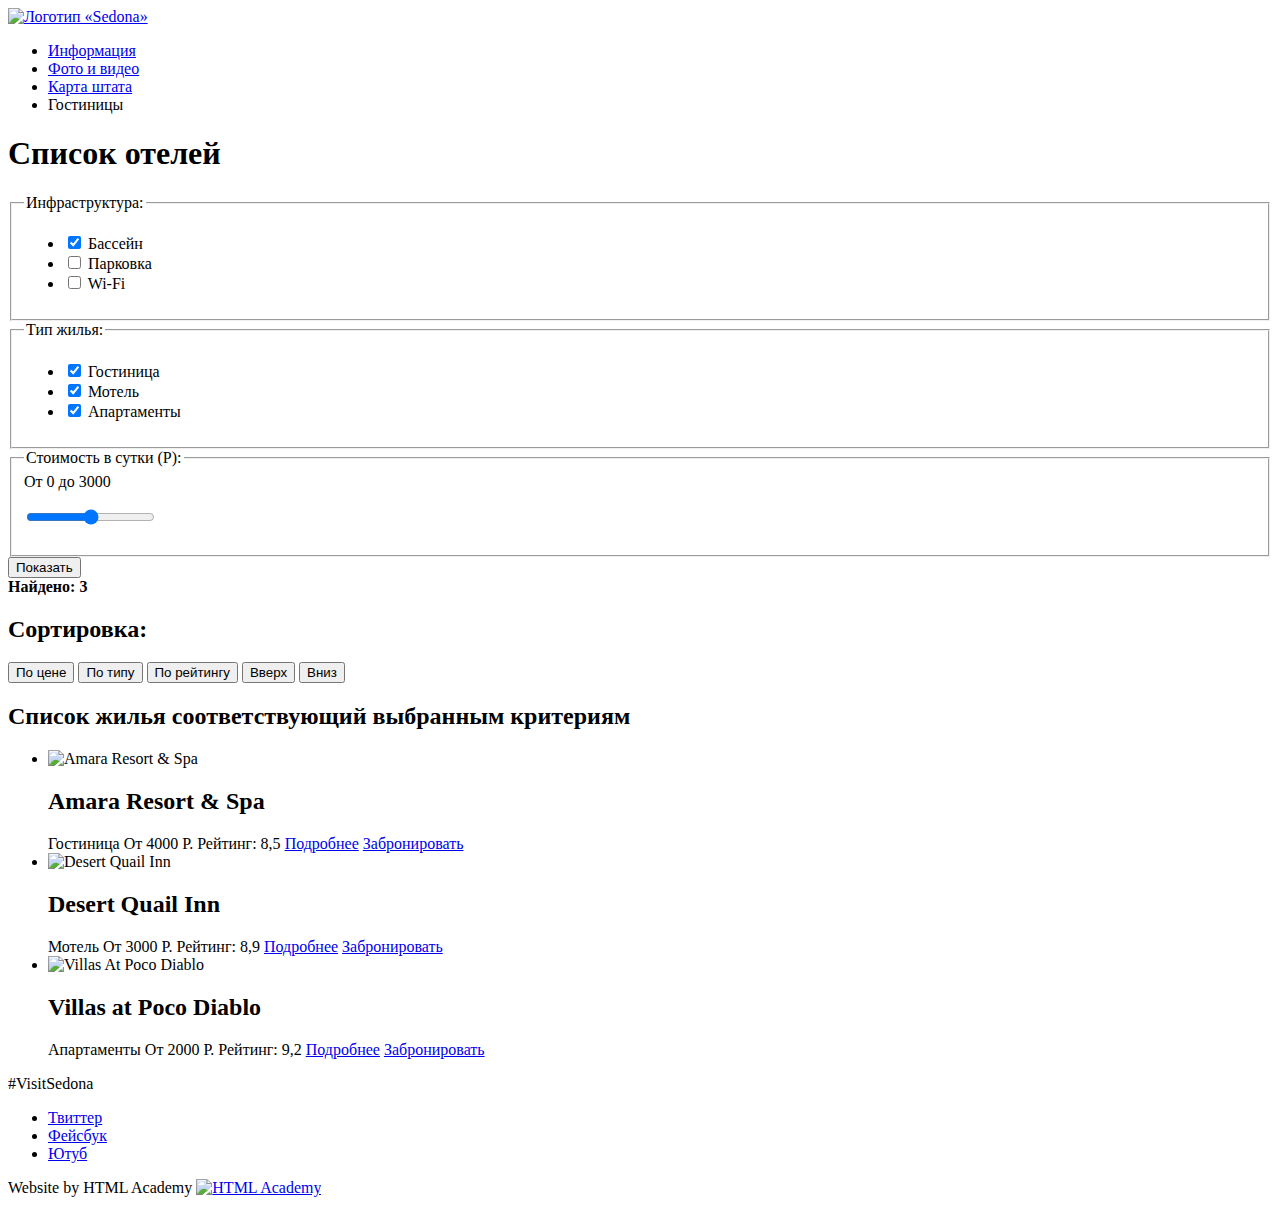
==== sedona-hotels.html @ f97dfbe9 "Доступность" ====
<!DOCTYPE html>
<html lang="ru">
	<head>
		<meta charset="utf-8">
		<title>Отели «Sedona»</title>
	</head>
	<body>
		<header class="main-header">
			<nav class="main-navigation">
				<a class="main-header-logo" href="index.html"><img src="img/main-logo-min.jpg" width="138" height="70" alt="Логотип «Sedona»"></a>
				<ul class="site-navigation">
					<li><a href="#">Информация</a></li>
					<li><a href="#">Фото и видео</a></li>
					<li><a href="#">Карта штата</a></li>
					<li><a class="site-navigation-current">Гостиницы</a></li>
				</ul>
			</nav>
		</header>

		<main class="container">
			<h1 class="visually-hidden">Список отелей</h1>
			<section class="filters">
				<form action="http://echo.htmlacademy.ru" method="get">
					<fieldset>
						<legend>Инфраструктура:</legend>
						<ul>
							<li>
								<label>
									<input type="checkbox" name="pool" checked> Бассейн
								</label>
							</li>
							<li>
								<label>
									<input type="checkbox" name="parking"> Парковка
								</label>
							</li>
							<li>
								<label>
									<input type="checkbox" name="wifi"> Wi-Fi
								</label>
							</li>
						</ul>
					</fieldset>
					<fieldset>
						<legend>Тип жилья:</legend>
						<ul>
							<li>
								<label>
									<input type="checkbox" name="hotel" checked> Гостиница
								</label>
							</li>
							<li>
								<label>
									<input type="checkbox" name="motel" checked> Мотель
								</label>
							</li>
							<li>
								<label>
									<input type="checkbox" name="apartament" checked> Апартаменты
								</label>
							</li>
						</ul>
					</fieldset>
					<fieldset>
						<legend>Стоимость в сутки (Р):</legend>
						<output>От 0 до 3000</output>
						<p>
							<input type="range" name="price-range">
						</p>
					</fieldset>
					<button class="btn" type="button">Показать</button>
				</form>
			</section>

			<section class="sort">
				<b>Найдено: 3</b>
				<h2>Сортировка:</h2>
				<button type="button">По цене</button>
				<button type="button">По типу</button>
				<button type="button">По рейтингу</button>
				<button type="button">Вверх</button>
				<button type="button">Вниз</button>
			</section>

			<section class="hotels-catalog">
				<h2 class="visually-hidden">Список жилья соответствующий выбранным критериям</h2>
				<ul class="hotels-list">
					<li>
						<img src="img/hotel-1-min.jpg" width="135" height="90" alt="Amara Resort & Spa">
						<h2>Amara Resort &amp; Spa</h2>
						<span>Гостиница</span>
						<span>От 4000 Р.</span>
						<span>Рейтинг: 8,5</span>
						<a class="btn" href="#">Подробнее</a>
						<a class="btn" href="#">Забронировать</a>
					</li>
					<li>
						<img src="img/hotel-2-min.jpg" width="135" height="90" alt="Desert Quail Inn">
						<h2>Desert Quail Inn</h2>
						<span>Мотель</span>
						<span>От 3000 Р.</span>
						<span>Рейтинг: 8,9</span>
						<a class="btn" href="#">Подробнее</a>
						<a class="btn" href="#">Забронировать</a>
					</li>
					<li>
						<img src="img/hotel-3-min.jpg" width="135" height="90" alt="Villas At Poco Diablo">
						<h2>Villas at Poco Diablo</h2>
						<span>Апартаменты</span>
						<span>От 2000 Р.</span>
						<span>Рейтинг: 9,2</span>
						<a class="btn" href="#">Подробнее</a>
						<a class="btn" href="#">Забронировать</a>
					</li>
				</ul>
			</section>
		</main>

		<footer class="main-footer">
			<span class="hash-teg">#VisitSedona</span>
			<ul class="social-list">
				<li><a class="social-btn" href="#">Твиттер</a></li>
				<li><a class="social-btn" href="#">Фейсбук</a></li>
				<li><a class="social-btn" href="#">Ютуб</a></li>
			</ul>
			<p class="footer-copyright">
				Website by HTML Academy
				<a href="http://htmlacademy.ru">
					<img src="img/htmlacademy.png" width="100" height="100" alt="HTML Academy">
				</a>
			</p>
		</footer>
	</body>
</html>
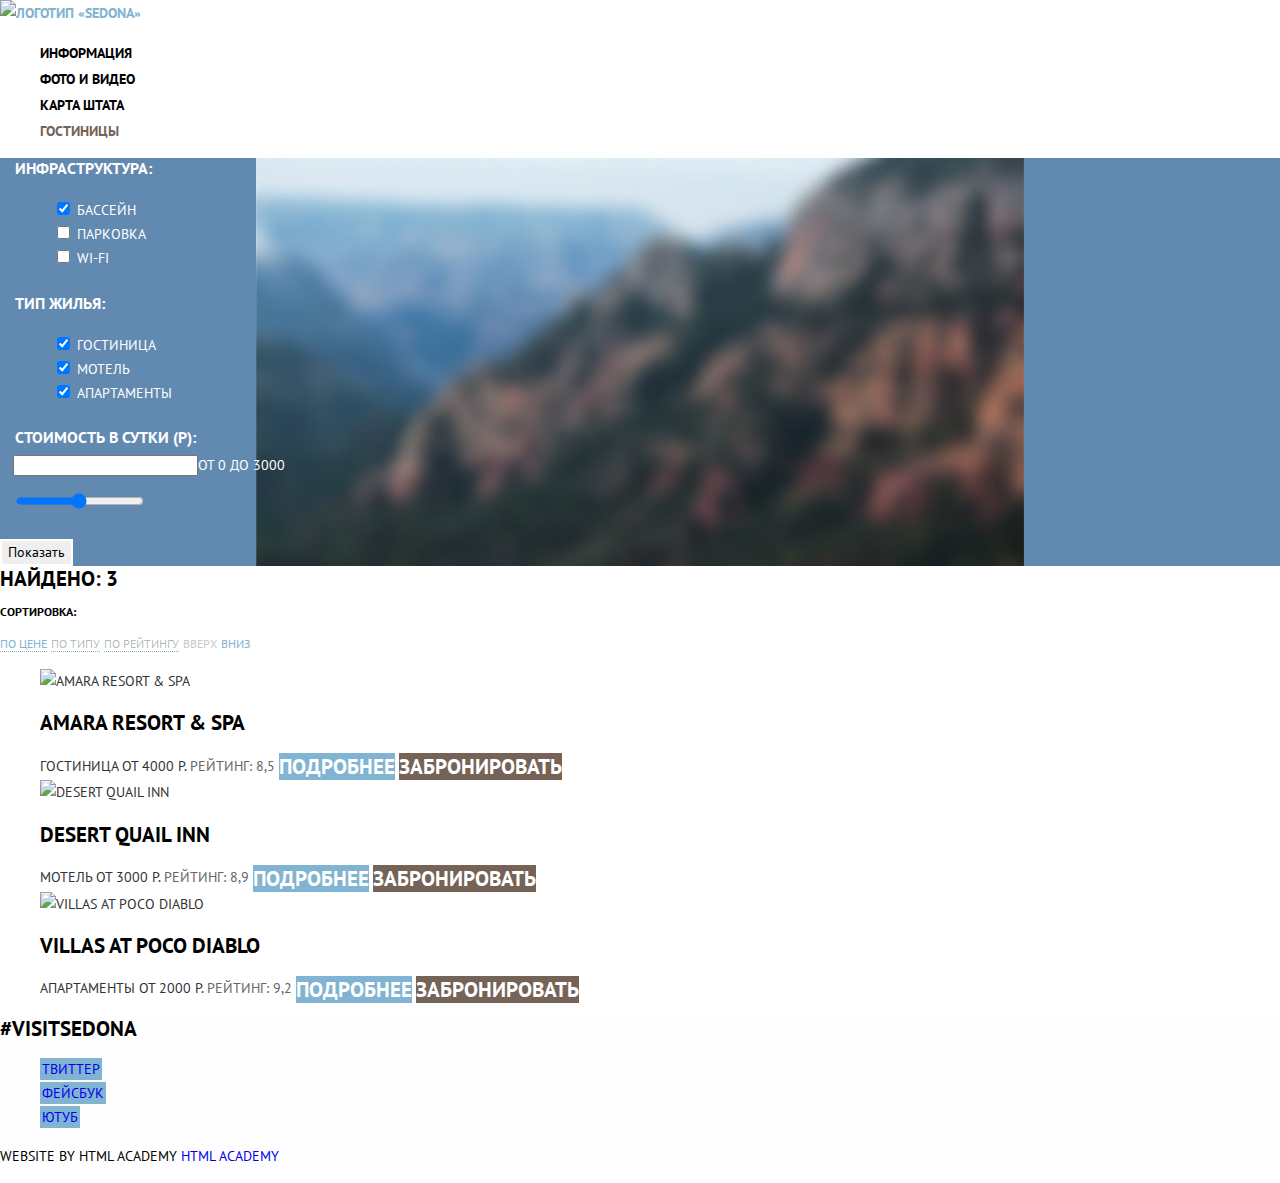
==== commit 396fe8ed: "Базовая стилизация" ====
--- a/sedona-hotels.html
+++ b/sedona-hotels.html
@@ -3,8 +3,11 @@
 	<head>
 		<meta charset="utf-8">
 		<title>Отели «Sedona»</title>
+		<link href="https://fonts.googleapis.com/css?family=PT+Sans:400,700&amp;subset=cyrillic" rel="stylesheet">
+		<link rel="stylesheet" href="css/normalize.css">
+		<link rel="stylesheet" href="css/style.css">
 	</head>
-	<body>
+	<body class="inner-page">
 		<header class="main-header">
 			<nav class="main-navigation">
 				<a class="main-header-logo" href="index.html"><img src="img/main-logo-min.jpg" width="138" height="70" alt="Логотип «Sedona»"></a>
@@ -20,6 +23,7 @@
 		<main class="container">
 			<h1 class="visually-hidden">Список отелей</h1>
 			<section class="filters">
+				<h2 class="visually-hidden">Фильтрация каталога</h2>
 				<form action="http://echo.htmlacademy.ru" method="get">
 					<fieldset>
 						<legend>Инфраструктура:</legend>
@@ -63,23 +67,23 @@
 					</fieldset>
 					<fieldset>
 						<legend>Стоимость в сутки (Р):</legend>
-						<output>От 0 до 3000</output>
+						<label><input type="text" name="price">От 0 до 3000</label>
 						<p>
 							<input type="range" name="price-range">
 						</p>
 					</fieldset>
-					<button class="btn" type="button">Показать</button>
+					<button class="filter-btn" type="button">Показать</button>
 				</form>
 			</section>
 
 			<section class="sort">
 				<b>Найдено: 3</b>
 				<h2>Сортировка:</h2>
-				<button type="button">По цене</button>
-				<button type="button">По типу</button>
-				<button type="button">По рейтингу</button>
-				<button type="button">Вверх</button>
-				<button type="button">Вниз</button>
+				<a class="sort-button sort-button-current" href="#">По цене</a>
+				<a class="sort-button" href="#">По типу</a>
+				<a class="sort-button" href="#">По рейтингу</a>
+				<a class="sort-button up-button" href="#">Вверх</a>
+				<a class="sort-button sort-button-current down-button" href="#">Вниз</a>
 			</section>
 
 			<section class="hotels-catalog">
@@ -87,30 +91,30 @@
 				<ul class="hotels-list">
 					<li>
 						<img src="img/hotel-1-min.jpg" width="135" height="90" alt="Amara Resort & Spa">
-						<h2>Amara Resort &amp; Spa</h2>
+						<h2 class="title-link">Amara Resort &amp; Spa</h2>
 						<span>Гостиница</span>
 						<span>От 4000 Р.</span>
-						<span>Рейтинг: 8,5</span>
+						<span class="rate">Рейтинг: 8,5</span>
 						<a class="btn" href="#">Подробнее</a>
-						<a class="btn" href="#">Забронировать</a>
+						<a class="btn btn-book" href="#">Забронировать</a>
 					</li>
 					<li>
 						<img src="img/hotel-2-min.jpg" width="135" height="90" alt="Desert Quail Inn">
-						<h2>Desert Quail Inn</h2>
+						<h2 class="title-link">Desert Quail Inn</h2>
 						<span>Мотель</span>
 						<span>От 3000 Р.</span>
-						<span>Рейтинг: 8,9</span>
+						<span class="rate">Рейтинг: 8,9</span>
 						<a class="btn" href="#">Подробнее</a>
-						<a class="btn" href="#">Забронировать</a>
+						<a class="btn btn-book" href="#">Забронировать</a>
 					</li>
 					<li>
 						<img src="img/hotel-3-min.jpg" width="135" height="90" alt="Villas At Poco Diablo">
-						<h2>Villas at Poco Diablo</h2>
+						<h2 class="title-link">Villas at Poco Diablo</h2>
 						<span>Апартаменты</span>
 						<span>От 2000 Р.</span>
-						<span>Рейтинг: 9,2</span>
+						<span class="rate">Рейтинг: 9,2</span>
 						<a class="btn" href="#">Подробнее</a>
-						<a class="btn" href="#">Забронировать</a>
+						<a class="btn btn-book" href="#">Забронировать</a>
 					</li>
 				</ul>
 			</section>
@@ -126,7 +130,7 @@
 			<p class="footer-copyright">
 				Website by HTML Academy
 				<a href="http://htmlacademy.ru">
-					<img src="img/htmlacademy.png" width="100" height="100" alt="HTML Academy">
+					HTML Academy
 				</a>
 			</p>
 		</footer>
--- a/css/style.css
+++ b/css/style.css
@@ -0,0 +1,325 @@
+body {
+	margin: 0;
+	padding: 0;
+
+	font-family: "PT Sans", "Arial", sans-serif;
+	font-size: 14px;
+	line-height: 24px;
+	text-transform: uppercase;
+	color: #333333;
+
+	background-color: #ffffff;
+	background-image: url(../img/main-fone.png);
+	background-position: top center;
+	background-repeat: no-repeat;
+}
+
+a {
+	text-decoration: none;
+}
+
+.visually-hidden {
+	position: absolute !important;
+	clip: rect(1px 1px 1px 1px); /* IE6, IE7 */
+	clip: rect(1px, 1px, 1px, 1px);
+	padding:0 !important;
+	border:0 !important;
+	height: 1px !important; 
+	width: 1px !important; 
+	overflow: hidden;
+}
+
+.inner-page {
+	background-color: #ffffff;
+	background-image: none;
+}
+
+.main-header {
+	background-color: #ffffff;
+	font-size: 14px;
+	line-height: 26px;
+	font-weight: bold;
+}
+
+.main-header a {
+	color: #000000;
+}
+
+.main-header a:hover {
+	color: #81b3d2;
+}
+
+.main-header a:active {
+	color: rgba(0, 0, 0, 0.3);
+}
+
+.site-navigation {
+	list-style: none;
+}
+
+.main-header .site-navigation-current,
+.main-header .site-navigation-current:hover,
+.main-header .site-navigation-current:active {
+	color: #766357;
+}
+
+.slogan-title {
+	font-size: 21px;
+	line-height: 26px;
+	font-weight: bold;
+	color: #000000;
+	text-align: center;
+	vertical-align: middle;
+}
+
+.features ul {
+	list-style: none;
+}
+
+.feature-item {
+	vertical-align: middle;
+	text-align: center;
+}
+
+.feature-item h2 {
+	font-size: 21px;
+	line-height: 21px;
+	font-weight: bold;
+	color: #000000;
+}
+
+.fone-container {
+	background-color: #81b3d2;
+	line-height: 21px;
+	color: #ffffff;
+}
+
+.fone-container h2 {
+	font-size: 21px;
+	line-height: 21px;
+	font-weight: bold;
+	color: #ffffff;
+}
+
+.search-tour b {
+	font-size: 30px;
+	line-height: 24px;
+	font-weight: bold;
+	column-rule: #000000;
+}
+
+.search-tour h2 {
+	font-size: 21px;
+	line-height: 26px;
+	font-weight: bold;
+	color: #ffffff;
+
+	background-color: #766357;
+}
+
+.search-tour h2:hover {
+	background-color: #604e43;
+}
+
+.search-tour h2:active {
+	background-color: #503e33
+	color: rgba(255, 255, 255, 0.3);
+}
+
+.popup label {
+	font-size: 14px;
+	line-height: 26px;
+	font-weight: bold;
+	color: #000000;
+}
+
+.popup [placeholder] {
+	font-size: 14px;
+	line-height: 26px;
+	font-weight: bold;
+	text-transform: uppercase;
+	color: #000000;
+	opacity: 1;
+}
+
+.btn {
+	font-size: 21px;
+	line-height: 26px;
+	font-weight: bold;
+	color: #ffffff;
+	text-align: center;
+	vertical-align: middle;
+
+	background-color: #81b3d2;
+}
+
+.btn:hover {
+	background-color: #669ec0;
+}
+
+.btn:active {
+	background-color: #5496bd;
+	color: rgba(255, 255, 255, 0.3);
+}
+
+.filters {
+	background-color: #6289b0;
+	background-image: url(../img/fone.jpg);
+	background-position: top center;
+	background-repeat: no-repeat;
+}
+
+.filters fieldset {
+	border: none;
+}
+
+.filters ul {
+	list-style: none;
+}
+
+.filters legend {
+	font-size: 16px;
+	line-height: 21px;
+	font-weight: bold;
+	color: #ffffff;
+}
+
+.filters label {
+	line-height: 21px;
+	color: #ffffff;
+}
+
+.filter-btn {
+	font: inherit;
+	color: #000000;
+	line-height: 21px;
+	text-align: center;
+	vertical-align: middle;
+	border: 2px solid #ffffff;
+	background-color: rgba(0);
+}
+
+.filter-btn:hover {
+	background-color: #ffffff;
+	color: #000000;
+}
+
+.sort b {
+	font-size: 21px;
+	line-height: 26px;
+	font-weight: bold;
+	color: #000000;
+}
+
+.sort h2 {
+	font-size: 12px;
+	line-height: 18px;
+	color: #000000;
+}
+
+.sort-button {
+	font-size: 12px;
+	line-height: 18px;
+	color: rgba(0, 0, 0, 0.3);
+	border-bottom: 1px dotted #81b3d2;
+}
+
+.sort-button:hover {
+	color: rgba(129, 179, 210, 1);
+}
+
+.sort-button:active {
+	color: #000000;
+	border-bottom: none;
+}
+
+.up-button,
+.down-button {
+	color: #cacaca;
+	border: none;
+}
+
+.up-button:hover,
+.down-button:hover {
+	color: #231f20;
+}
+
+.up-button:active,
+.down-button:active {
+	color: #81b3d2;
+}
+
+.sort-button-current {
+	color: #81b3d2;
+}
+
+.hotels-list {
+	list-style: none;
+}
+
+.hotels-catalog h2 {
+	font-size: 21px;
+	line-height: 26px;
+	font-weight: bold;
+	color: #000000;
+}
+
+.title-link:hover {
+	color: #81b3d2;
+}
+
+.title-link:active {
+	color: rgba(0, 0, 0, 0.3);
+}
+
+.rate {
+	color: #666666;
+}
+
+.btn-book {
+	background-color: #766357;
+}
+
+.btn-book:hover {
+	background-color: #604e43;
+}
+
+.btn-book:active {
+	background-color: #503e33;
+	color: rgba(255, 255, 255, 0.3);
+}
+
+.main-footer {
+	background-color: #fefefe;
+}
+
+.hash-teg {
+	font-size: 21px;
+	line-height: auto;
+	font-weight: bold;
+	color: #000000;
+}
+
+.social-list {
+	list-style: none;
+}
+
+.social-btn {
+	background-color: #81b3d2;
+	border: 2px solid #81b3d2; 
+}
+
+.social-btn:hover {
+	background-color: #669ec0;
+}
+
+.social-btn:active {
+	background-color: #5496bd;
+	color: rgba(255, 255, 255, 0.3);
+}
+
+.footer-copyright {
+	font-size: 14px;
+	line-height: 26px;
+	color: #000000;
+}